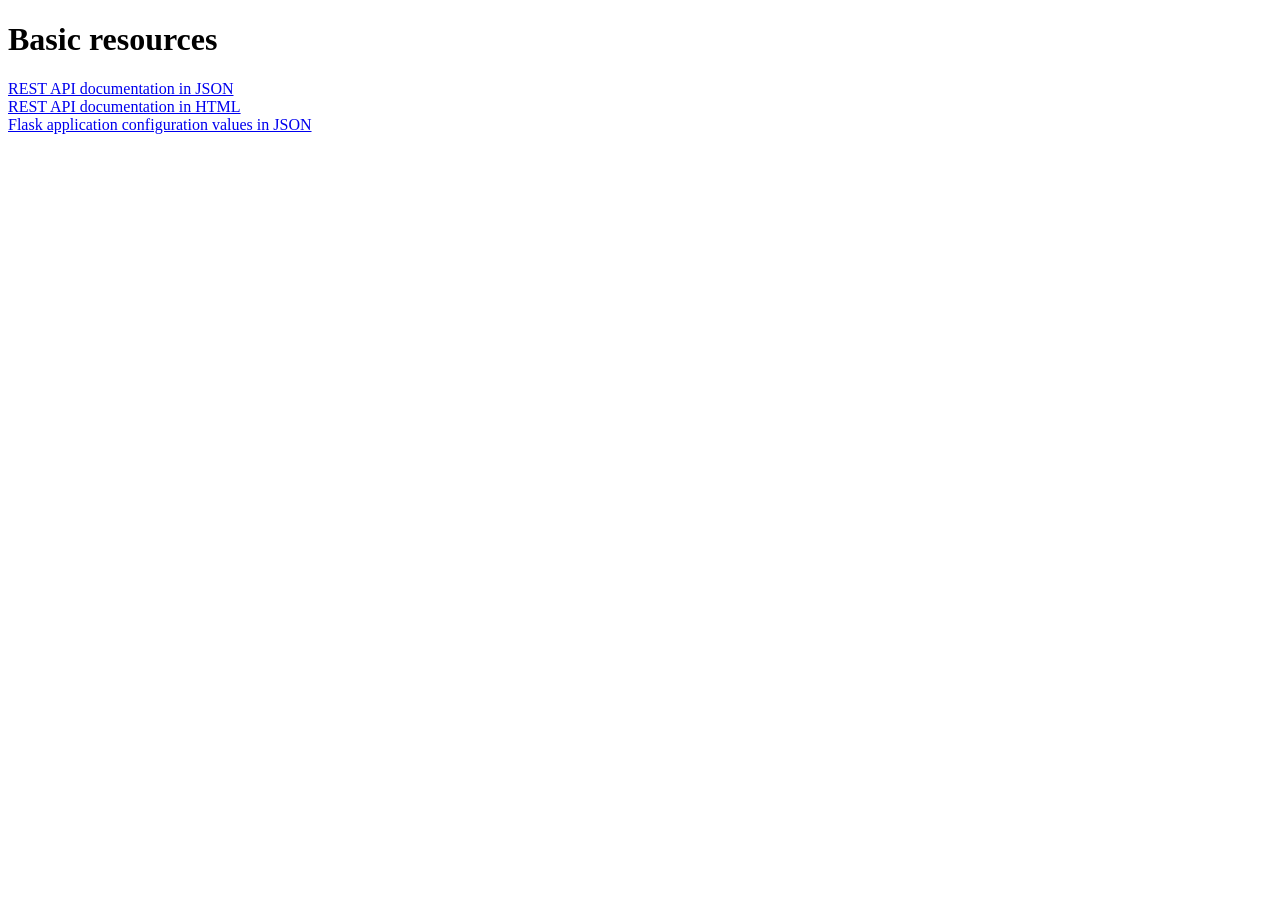
==== ui/dev_index.html @ 89bf7763 "API 405 Catch-all" ====
<!DOCTYPE html>
<html>
<head>
</head>
<body>

<h1>Basic resources</h1>
<p>
    <a href="/sys/api">REST API documentation in JSON</a><br/>
    <a href="/api.html">REST API documentation in HTML</a><br/>
    <a href="/sys/cfg">Flask application configuration values in JSON</a>
</p>

</body>
</html>
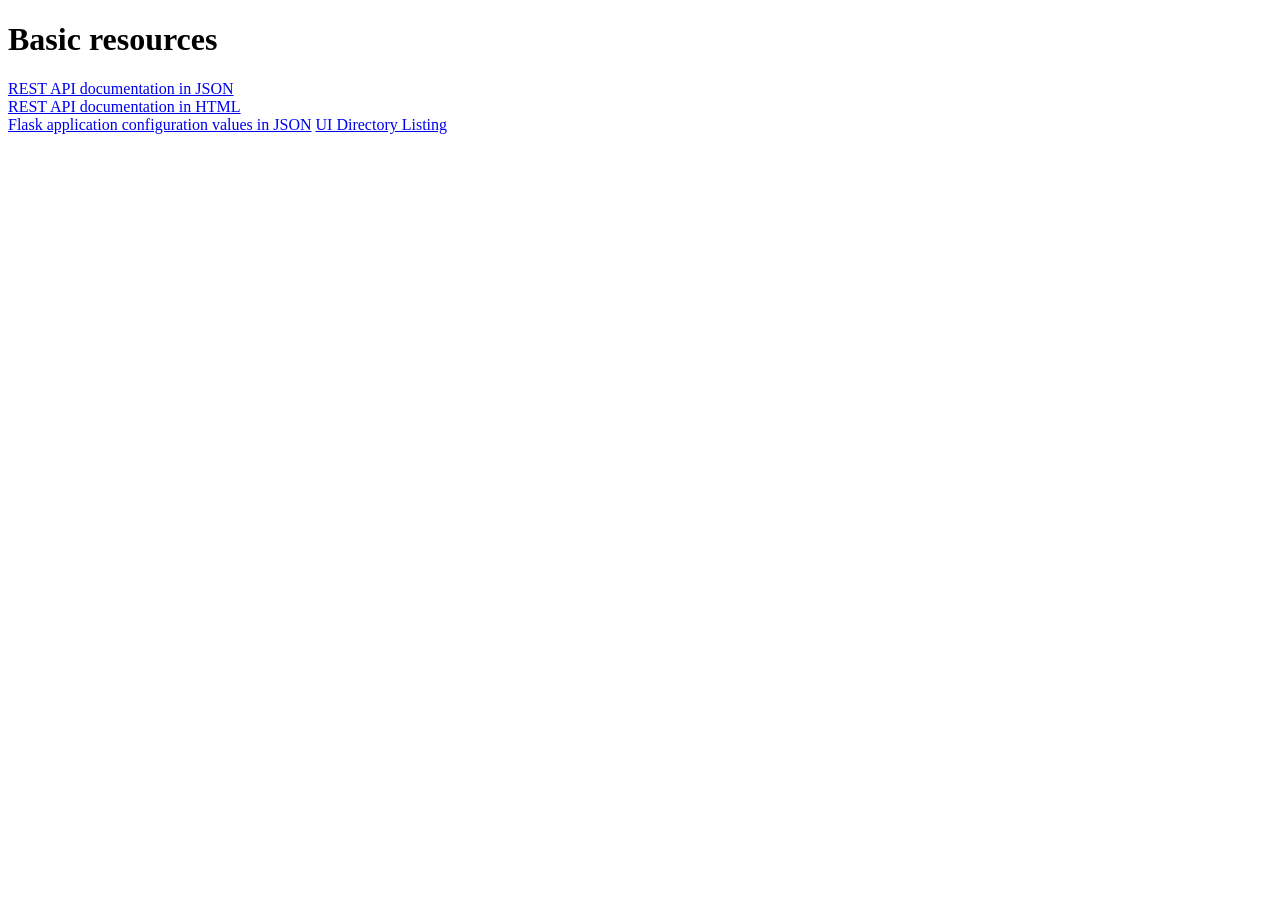
==== commit 455fd8ec: "Add ui/ listing link" ====
--- a/ui/dev_index.html
+++ b/ui/dev_index.html
@@ -9,6 +9,7 @@
     <a href="/sys/api">REST API documentation in JSON</a><br/>
     <a href="/api.html">REST API documentation in HTML</a><br/>
     <a href="/sys/cfg">Flask application configuration values in JSON</a>
+    <a href="/ui/">UI Directory Listing</a>
 </p>
 
 </body>
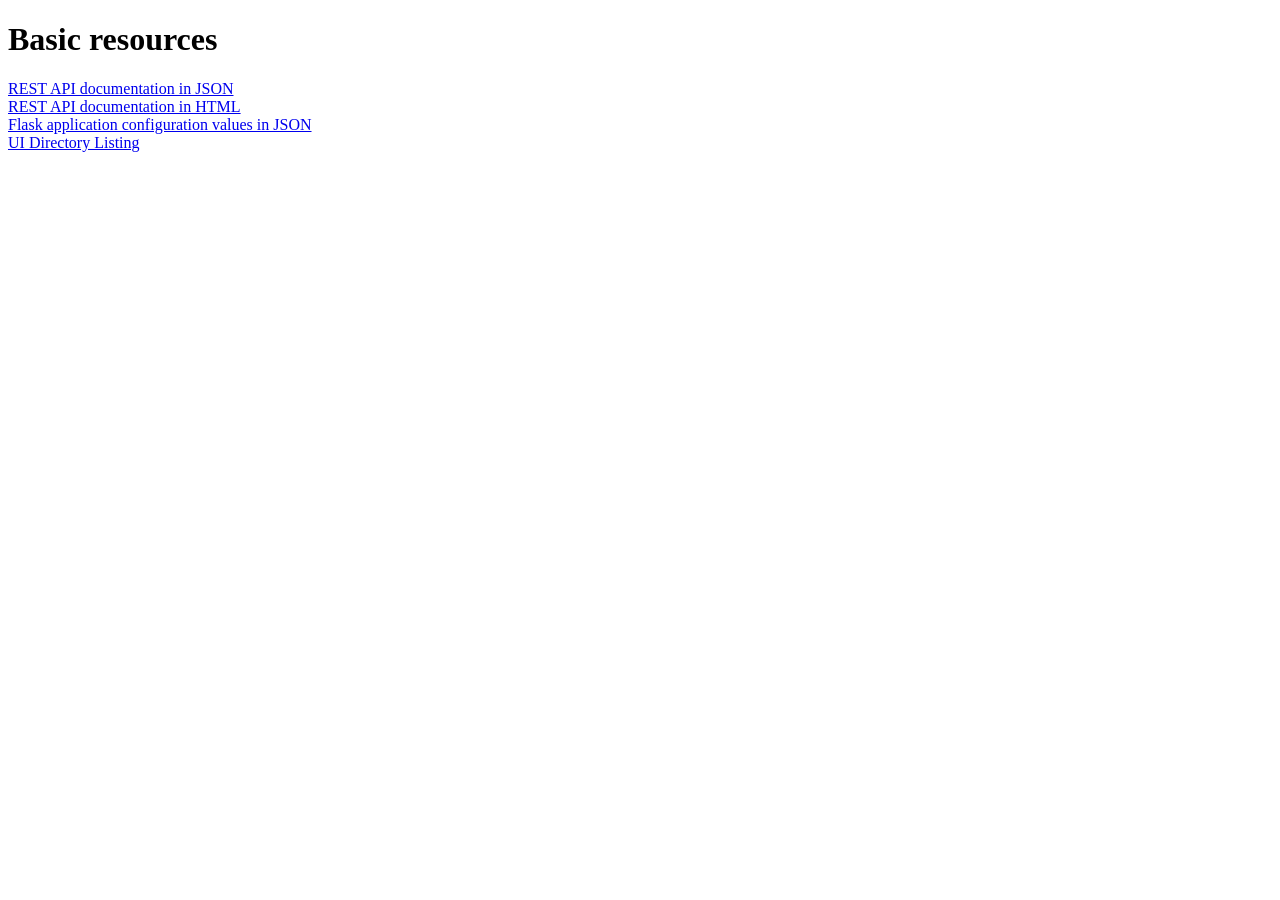
==== commit 7b41950c: "Fix (add) ui/ listing link BR tag" ====
--- a/ui/dev_index.html
+++ b/ui/dev_index.html
@@ -8,8 +8,8 @@
 <p>
     <a href="/sys/api">REST API documentation in JSON</a><br/>
     <a href="/api.html">REST API documentation in HTML</a><br/>
-    <a href="/sys/cfg">Flask application configuration values in JSON</a>
-    <a href="/ui/">UI Directory Listing</a>
+    <a href="/sys/cfg">Flask application configuration values in JSON</a><br/>
+    <a href="/ui/">UI Directory Listing</a><br/>
 </p>
 
 </body>
